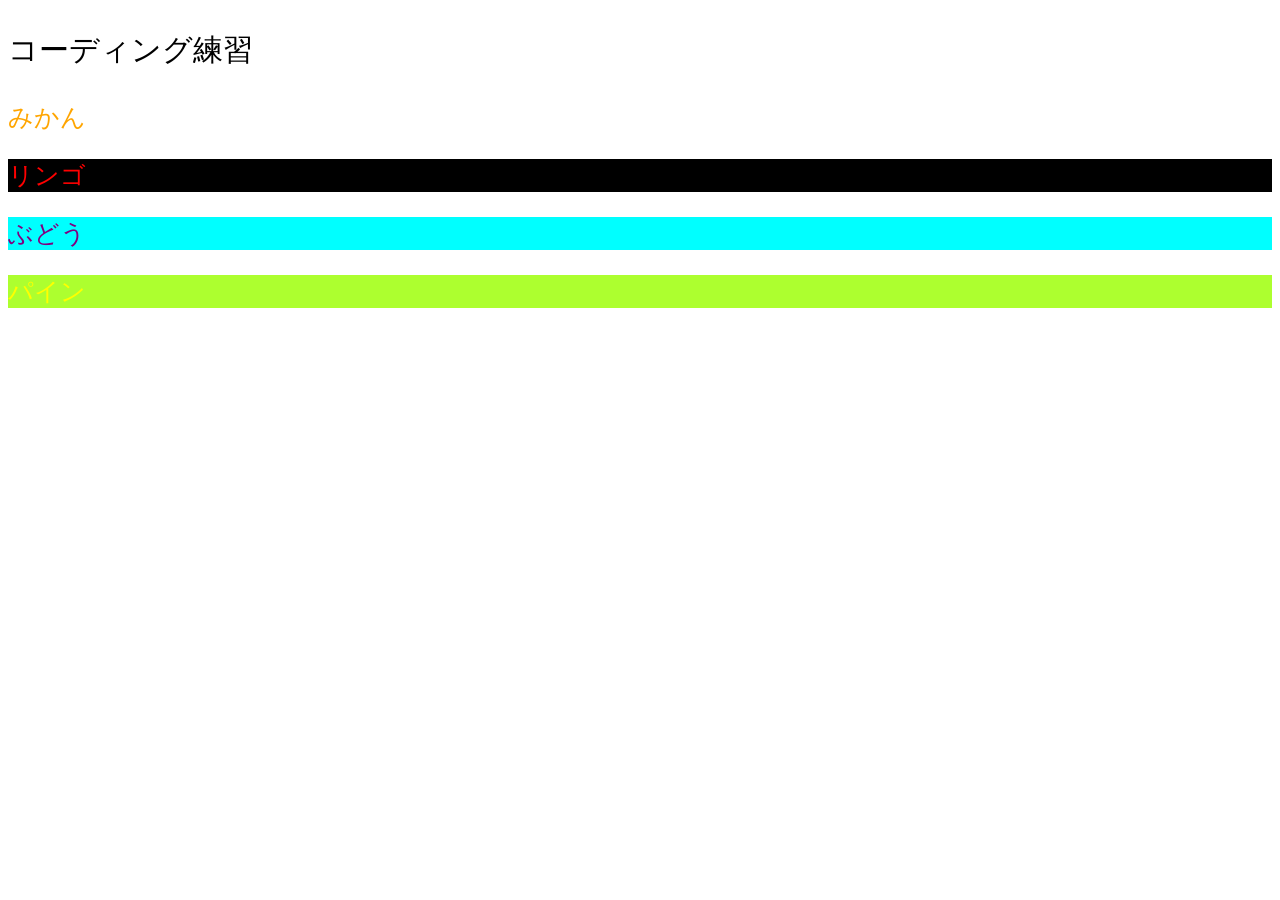
==== index-2.html @ 521a4a45 "Rename 20260908-2.html to index-2.html" ====
<!DOCTYPE html>
<html>
    <head>
        <meta charset="utf-8">
        <title>れんしゅう</title>
        <link rel="stylesheet" href="れんしゅう.css">
    </head>
    <body>
        <p>コーディング練習</p>
        <p class="job" id="mikan">みかん</p>
        <p class="job" id="ringo">リンゴ</p>
        <p class="job" id="budo">ぶどう</p>
        <p class="job" id="pain">パイン</p>
    </body>
</html>
---- れんしゅう.css ----
p {
    font-size: 30px;
}

.job {
    font-size: 25px;
}

#mikan {
    color: orange;
    background-color: white;
}

#ringo {
    color: red;
    background-color: black;
}

#budo {
    color: purple;
    background-color: aqua;
}

#pain {
    color: yellow;
    background-color: greenyellow;
}
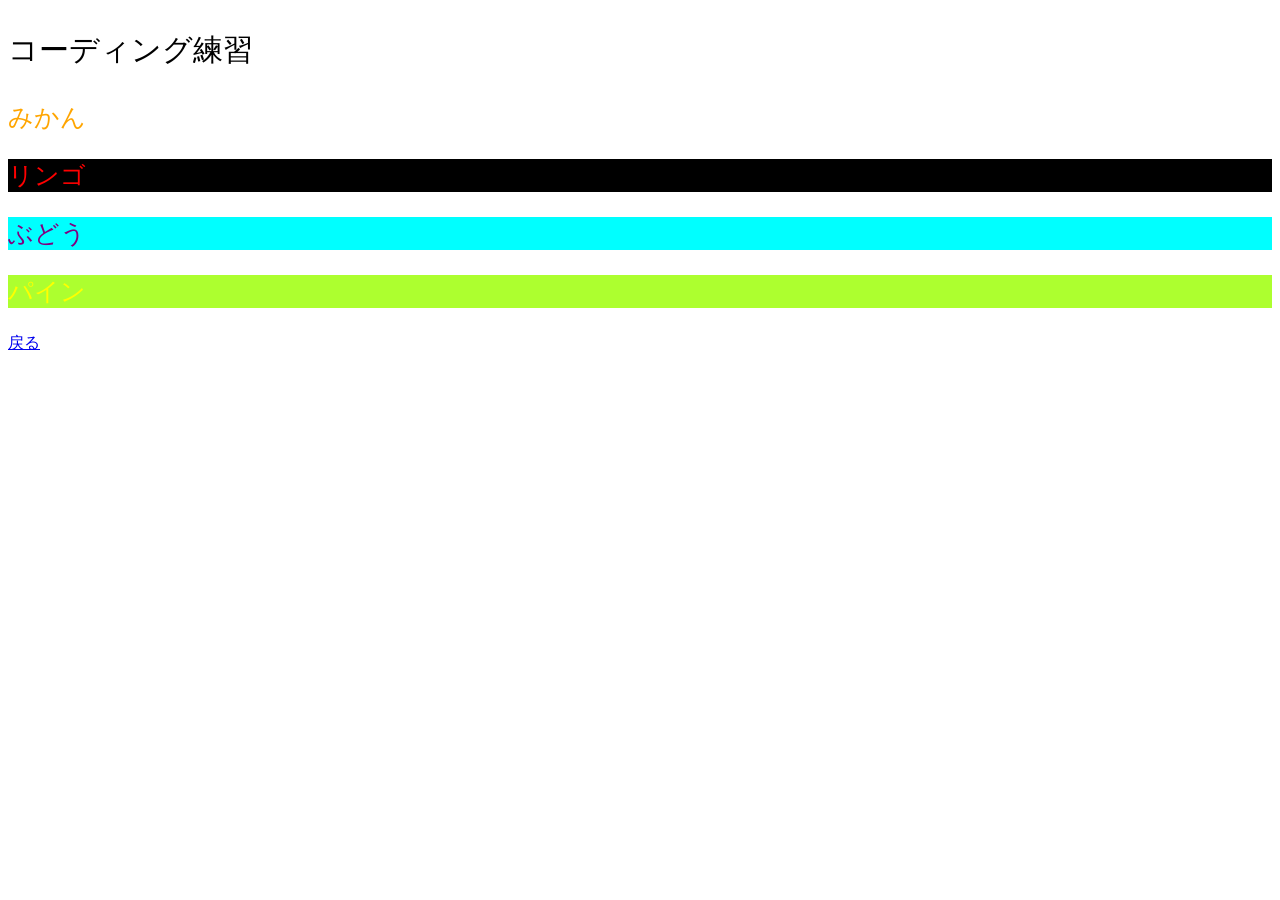
==== commit af436d0a: "Add back link to index-2.html Added a back link to the HTML document." ====
--- a/index-2.html
+++ b/index-2.html
@@ -3,7 +3,7 @@
     <head>
         <meta charset="utf-8">
         <title>れんしゅう</title>
-        <link rel="stylesheet" href="れんしゅう.css">
+        <link rel="stylesheet" href="rensyu.css">
     </head>
     <body>
         <p>コーディング練習</p>
@@ -11,5 +11,6 @@
         <p class="job" id="ringo">リンゴ</p>
         <p class="job" id="budo">ぶどう</p>
         <p class="job" id="pain">パイン</p>
+        <a href="javascript:history.back()">戻る</a>
     </body>
 </html>
--- a/rensyu.css
+++ b/rensyu.css
@@ -0,0 +1,27 @@
+p {
+    font-size: 30px;
+}
+
+.job {
+    font-size: 25px;
+}
+
+#mikan {
+    color: orange;
+    background-color: white;
+}
+
+#ringo {
+    color: red;
+    background-color: black;
+}
+
+#budo {
+    color: purple;
+    background-color: aqua;
+}
+
+#pain {
+    color: yellow;
+    background-color: greenyellow;
+}
